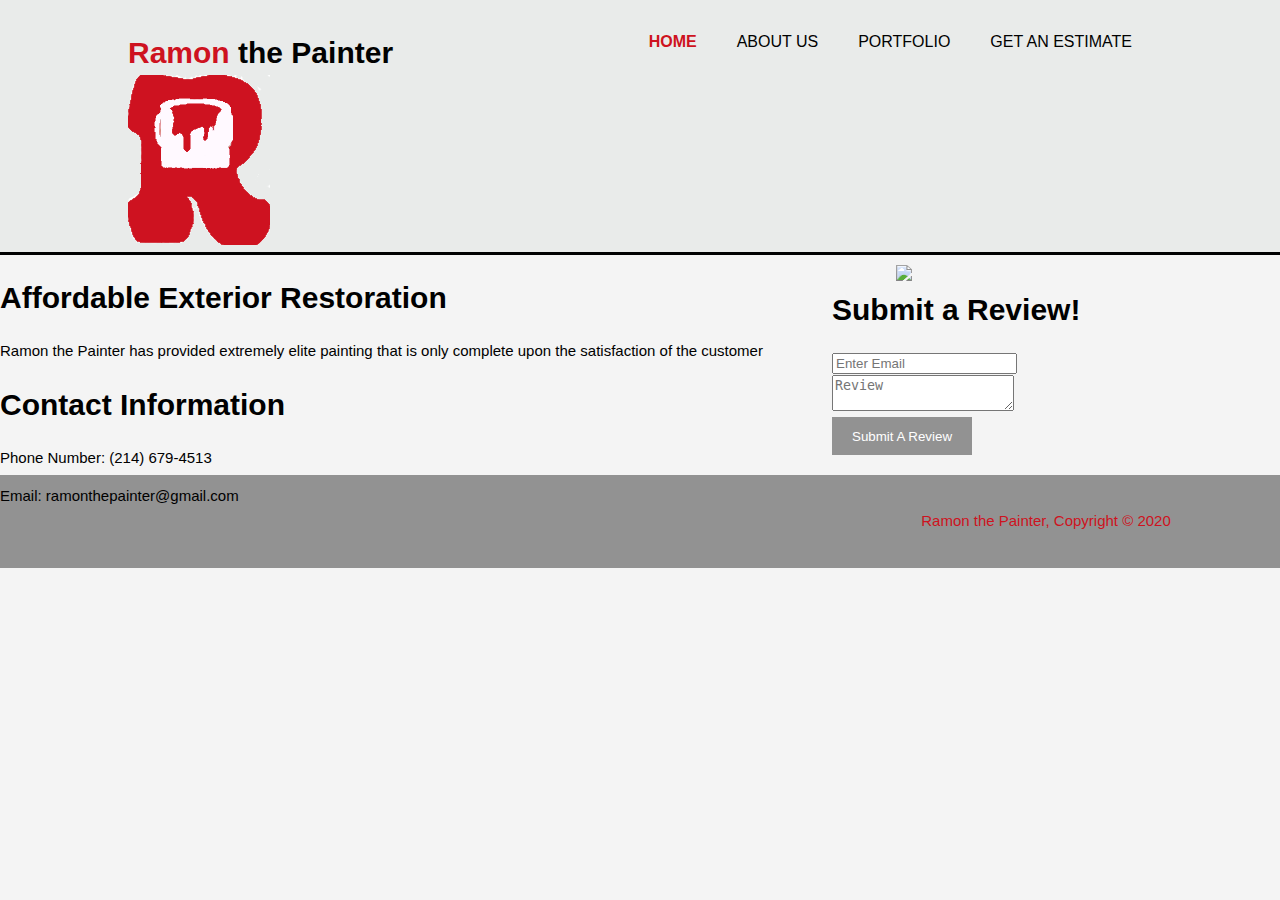
==== index.html @ 73094277 "Initial commit" ====
<!DOCTYPE html>
<html>
  <head>
    <meta charset="utf-8">
    <meta name="viewport" content="width=device-width">
    <meta name="description" content="Ramon the painter, premier exterior home painting with reasonable pricing. All jobs can be done with satisfaction guaranteed"\
    <meta name="keywords" content="Ramon the Painter, premier exterior, reasonable pricing, satisfaction guaranteed, painters in my area, DFW painting, texture painting, contractor, Renovation  "
    <meta name="author" content="Alek Caro">
    <title>Ramon The Painter  |  Welcome</title>
    <link rel="stylesheet" href="./css/style.css">
  </head>

  <body>

    <header id="header-background">
        <div class="container">
          <div id="branding">
            <h1><span class="highlight"> Ramon</span> the Painter</h1>
            <img src="./img/logo.png">

          </div>

          <nav>
              <ul>
                <li class = "current"> <a href="index.html">Home</a></li>
                <li> <a href="about.html">About Us</a></li>
                <li> <a href="portfolio.html">Portfolio</a></li>
                <li> <a href="GetAnEstimate.html">Get An Estimate</a></li>
              </ul>
          </nav>
        </div>

    </header>

    <section id = “showcase”>
    	<div class=”container”>
        <article id = "main-col">
	     <h1><span class="highlight"> Affordable Exterior Restoration</span></h1>
	     <p > Ramon the Painter has provided extremely elite painting that is only complete upon the satisfaction of the customer</p>
       <h1> Contact Information </h1>

         <p> Phone Number: (214) 679-4513 </p>
        <p> Email: ramonthepainter@gmail.com </p>
      </article>
      <aside id = "sidebar">
        <img src=".img/showcase.jpg">
      </div>
    </aside>

    </section>



    <section id=”SubmitAReview”>
	      <div class=”container”>
	        <h1><span class="hightlight" >Submit a Review!</span> </h1>
	         <form>
            <div>
		          <input type=”email” placeholder = "Enter Email">
             </div>
              <div>
                <textarea placeholder = "Review"></textarea>
             </div>
               <button type="submit" class="button_1"> Submit A Review </button>

           </form>

        </div>
    </section>
      <footer>
        <p> Ramon the Painter, Copyright &copy; 2020 </p>
      </footer>

  </body>
</html>
---- css/style.css ----
body{

  font:15px/1.5 Arial,Helvetica, sans-serif;
  padding:0;
  margin:0;
  background-color:#f4f4f4;

}
/*Global*/
.container{
  width:80%;
  margin:auto;
  overflow:hidden;
}
ul {
  margin:0;
  padding:0;
}


.button_1{
  height:38px;
  background:#929292;
  border:0;

  padding-left: 20px;
  padding-right: 20px;
  color:#ffffff;
}
.dark{
  padding:15px;
  background:#929292;
  color:#ffffff;
  margin-top: 10px;
  margin-bottom: 10px;
}
.light{
  padding:15px;
  background:#e9ebea;
  color:#ffffff;
  margin-top: 10px;
  margin-bottom: 10px;
}

/*header*/
header{
  background:#e9ebea;
  color:#010101;
  padding-top:30px;
  min-height:70px;
  border-bottom:#010101 3px solid;
}

  header a {
    color:#010101;
    text-decoration:none;
    text-transform: uppercase;
    font-size: 16px;
  }


  header li{
    float:left;
    display:inline;
    padding: 0 20px 0 20px;
  }

  header #branding{
    float:left;
  }

  header #branding h1{
    margin:0;
  }
  header nav{
    float:right;
    margin-top: 10x;

  }

  header .highlight, header .current a{
    color:#ce1220;
    font-weight:bold;
  }

  header a:hover{
    color:#cccccc;
    font-weight:bold;
  }

#header-background{
  height: 100%;
  background-image: url('../img/showcase.jpeg');
}
/*Showcase background image in a translusent way, an option*/
  #showcase{
    min-height: 400px;
    background-image:url("img/showcase.JPEG") no-repeat;

  }

 #showcase{
   text-align:center;
   background-color: #929292;
 }
 #showcase h1{
   margin-top:100px;
   font-size:55px;
   margin-bottom:10px:
 }
 #showcase p{
   font-size:20px;
 }
 #showcase img{
   align: center;
   width: 90px

 }
 /*Submit a review */
 #SubmitAReview{
   padding:15px;
   color: #ce1220

 }

#SubmitAReview h1{
  float:left;
}
#SubmitAReview form{

  float:right;
  margin-top: 15px;
}
#SubmitAReview input[ type = email]{
  padding: 4px;
  height: 25px;
  width: 240px;
}
#SubmitAReview textarea{
  padding:  4px;
  height: 25px;
  width: 250px;
}

/*boxes */
/*sidebar */
aside#sidebar{
  float:right;
  width:30%;
  margin-top:10px;

}

/*main-col */

article#main-col{
  float:left;
  width: 65%;
}

/*footer*/

footer{
  padding:20px;
  margin-top:20px;
  color:#ce1220;
  background-color: #929292;
  text-align: center;
}
/*media queries */
@media (max-width: 768px){
  header #branding,
  header nav,
  header nav li
  #newsletter h1,
  #newsletter form{
    float:none;
    text-alighn:center;
    width: 100%;
  }

  header{
    padding-bottom:20px;
  }

  #showcase h1{
    margin-top: 40px;
  }

#SubmitAReview button {
  display:block;
  width:100%;
}

#SubmitAReview form input [type = email]{
  width:100%
  marigin-bottom: 5px;
}
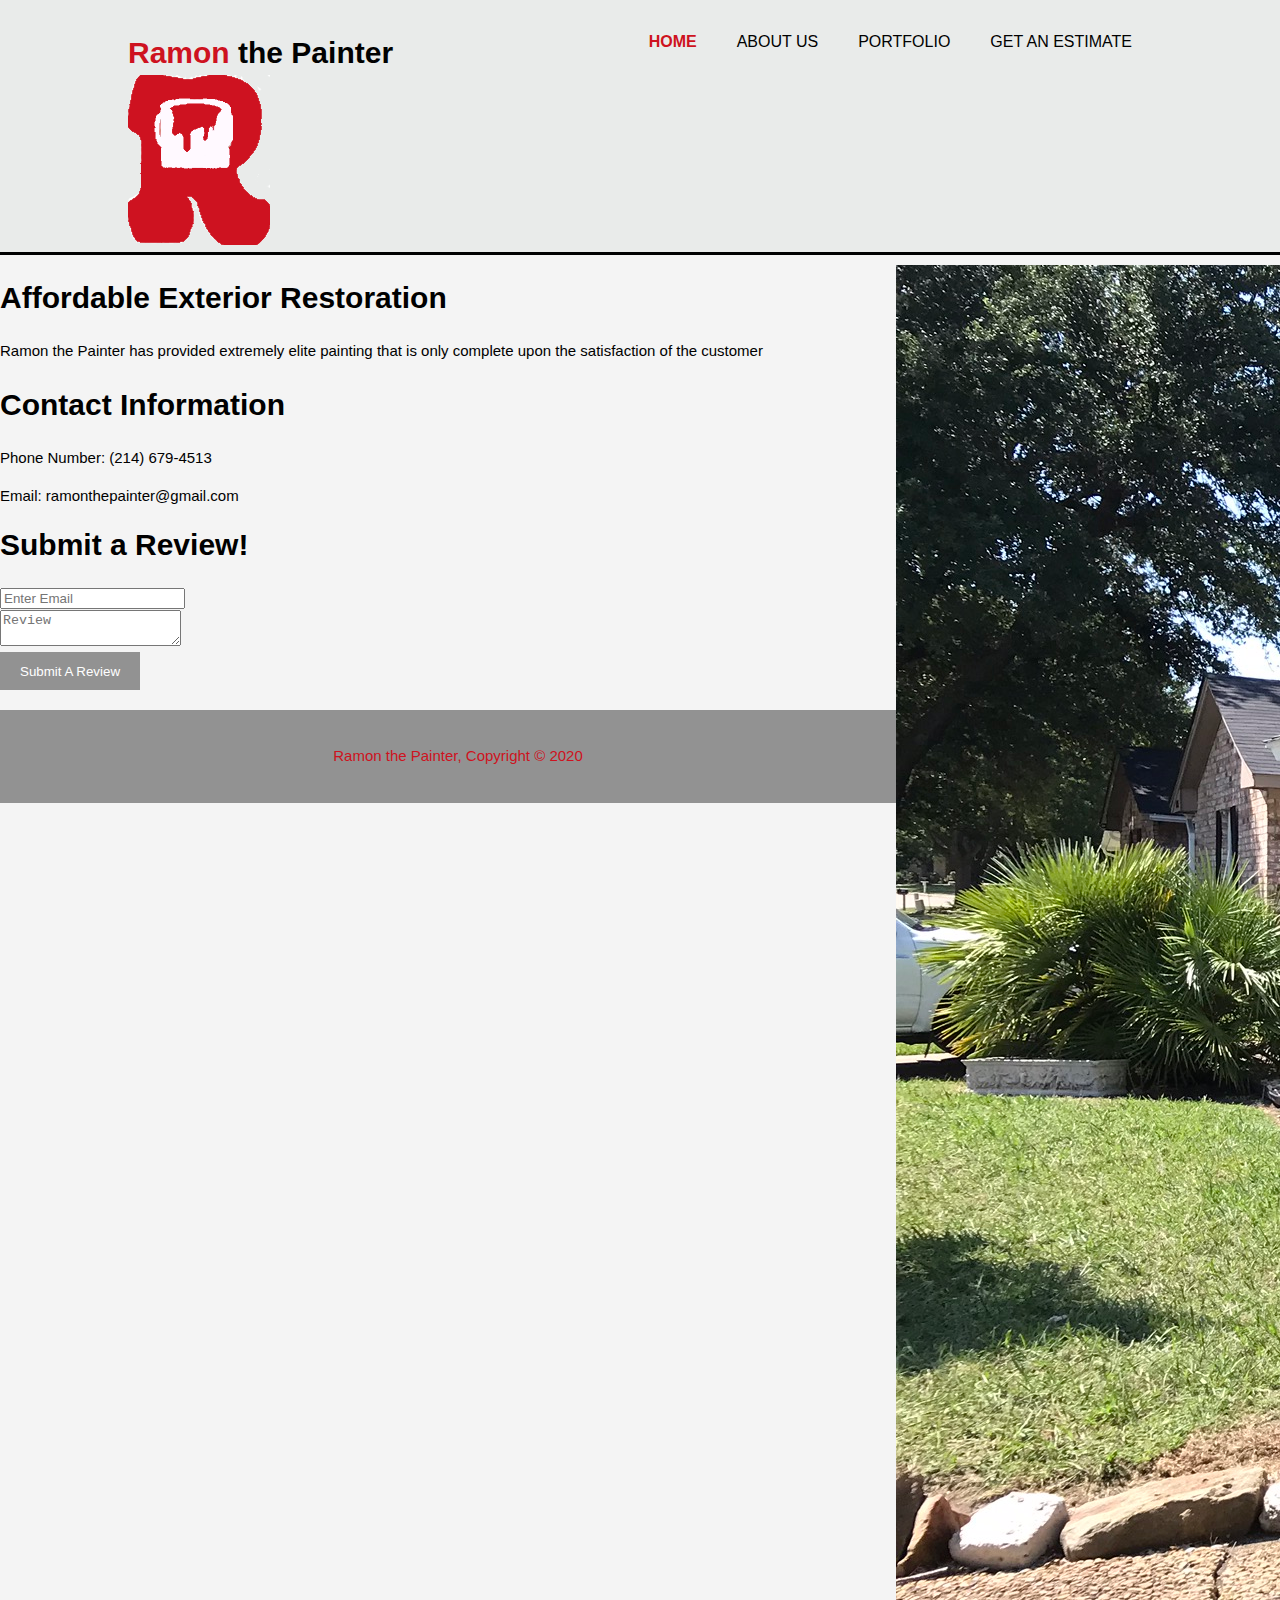
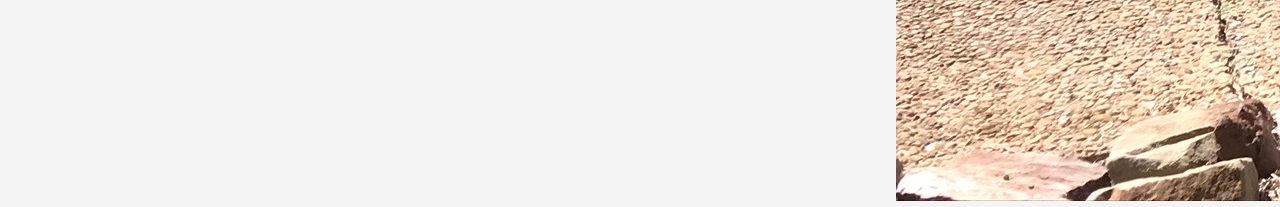
==== commit 70b23490: "Update index.html" ====
--- a/index.html
+++ b/index.html
@@ -43,7 +43,7 @@
         <p> Email: ramonthepainter@gmail.com </p>
       </article>
       <aside id = "sidebar">
-        <img src=".img/showcase.jpg">
+        <img src="./img/showcase.JPEG">
       </div>
     </aside>
 
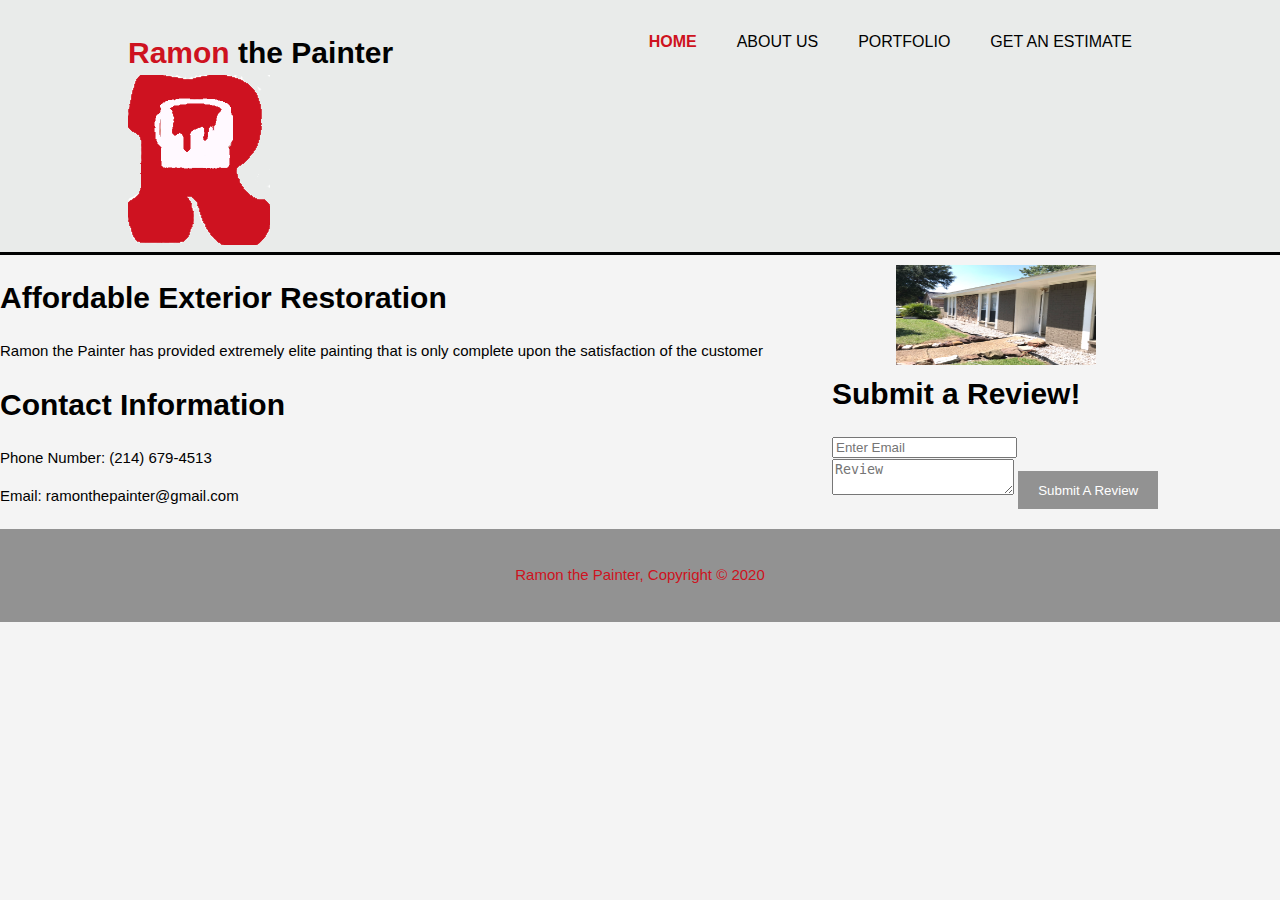
==== commit 0a10de18: "Update index.html" ====
--- a/index.html
+++ b/index.html
@@ -43,9 +43,9 @@
         <p> Email: ramonthepainter@gmail.com </p>
       </article>
       <aside id = "sidebar">
-        <img src="./img/showcase.JPEG">
+        <img src="./img/showcase.JPEG" width = "200" height = "100" alt ="Showcase">
       </div>
-    </aside>
+
 
     </section>
 
@@ -60,8 +60,10 @@
              </div>
               <div>
                 <textarea placeholder = "Review"></textarea>
+                <button align="center" type="submit" class="button_1"> Submit A Review </button>
              </div>
-               <button type="submit" class="button_1"> Submit A Review </button>
+
+
 
            </form>
 
@@ -73,3 +75,5 @@
 
   </body>
 </html>
+       
+     
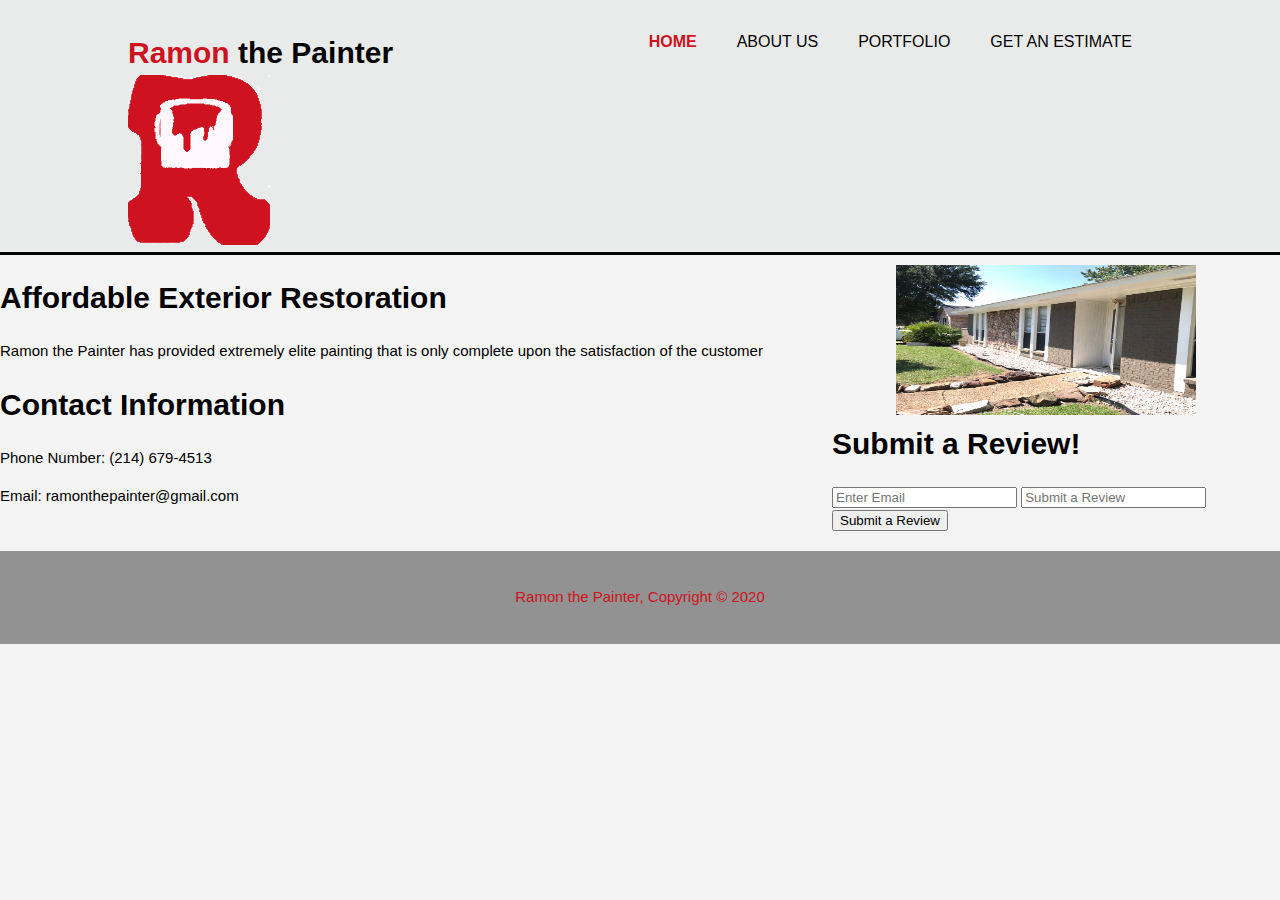
==== commit 95da8003: "Update index.html" ====
--- a/index.html
+++ b/index.html
@@ -43,7 +43,8 @@
         <p> Email: ramonthepainter@gmail.com </p>
       </article>
       <aside id = "sidebar">
-        <img src="./img/showcase.JPEG" width = "200" height = "100" alt ="Showcase">
+        <img src="./img/showcase.JPEG" width = "300" height = "150" alt ="Showcase">
+      </aside>
       </div>
 
 
@@ -57,17 +58,12 @@
 	         <form>
             <div>
 		          <input type=”email” placeholder = "Enter Email">
-             </div>
-              <div>
-                <textarea placeholder = "Review"></textarea>
-                <button align="center" type="submit" class="button_1"> Submit A Review </button>
-             </div>
+              <input type="text" value="" placeholder = "Submit a Review" class = "textbox"/>
+              <input type = "submit" value = "Submit a Review" class = "button_1"/>
+              </div>
+          </form>
 
 
-
-           </form>
-
-        </div>
     </section>
       <footer>
         <p> Ramon the Painter, Copyright &copy; 2020 </p>
@@ -75,5 +71,3 @@
 
   </body>
 </html>
-       
-     
--- a/css/style.css
+++ b/css/style.css
@@ -18,15 +18,7 @@
 }
 
 
-.button_1{
-  height:38px;
-  background:#929292;
-  border:0;
-
-  padding-left: 20px;
-  padding-right: 20px;
-  color:#ffffff;
-}
+
 .dark{
   padding:15px;
   background:#929292;
@@ -87,17 +79,13 @@
     color:#cccccc;
     font-weight:bold;
   }
-
+/*
 #header-background{
   height: 100%;
   background-image: url('../img/showcase.jpeg');
 }
 /*Showcase background image in a translusent way, an option*/
-  #showcase{
-    min-height: 400px;
-    background-image:url("img/showcase.JPEG") no-repeat;
-
-  }
+
 
  #showcase{
    text-align:center;
@@ -136,11 +124,25 @@
   height: 25px;
   width: 240px;
 }
-#SubmitAReview textarea{
-  padding:  4px;
-  height: 25px;
-  width: 250px;
-}
+#SubmitAReview .textbox{
+  display: block;
+            float: left;
+            height: 32px;
+            width: 100px;
+}
+#SubmitAReview .button_1
+{           display: block;
+            float: left;
+          
+            margin: -1px -2px -2px;
+            width: 41px;
+            padding-left: 20px;
+            padding-right: 20px;
+            color:#ffffff;
+            height:32px;
+            background:#929292;
+            border: 0;    }
+
 
 /*boxes */
 /*sidebar */
